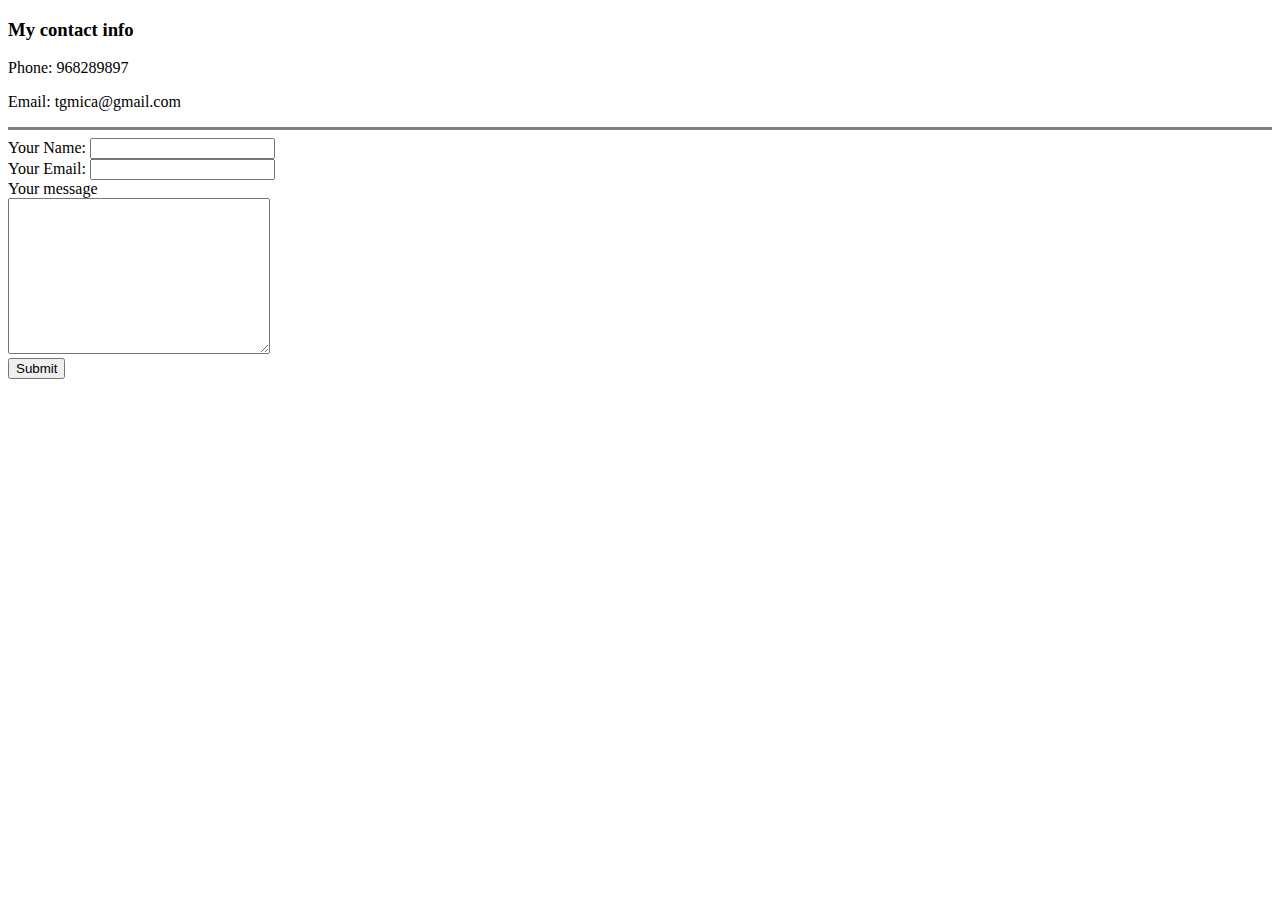
==== contacts.html @ 67f175a1 "Add initial cv website files" ====
<!DOCTYPE html>
<html lang="en" dir="ltr">

<head>
  <meta charset="utf-8">
  <title>Contact me</title>
</head>

<body>
  <h3>My contact info</h3>
  <p>Phone: 968289897</p>
  <p>Email: tgmica@gmail.com</p>
  <hr size="3" noshade>
  <form action="mailto:tgmica@gmail.com" method="post" enctype="text/plain">
    <label>Your Name:</label>
    <input type="text" name="yourName" value=""><br>
    <label>Your Email:</label>
    <input type="email" name="yourEmail" value=""><br>
    <label for="">Your message</label><br>
    <textarea name="yourMessage" rows="10" cols="30"></textarea><br>
    <input type="submit" name="">

  </form>
</body>

</html>
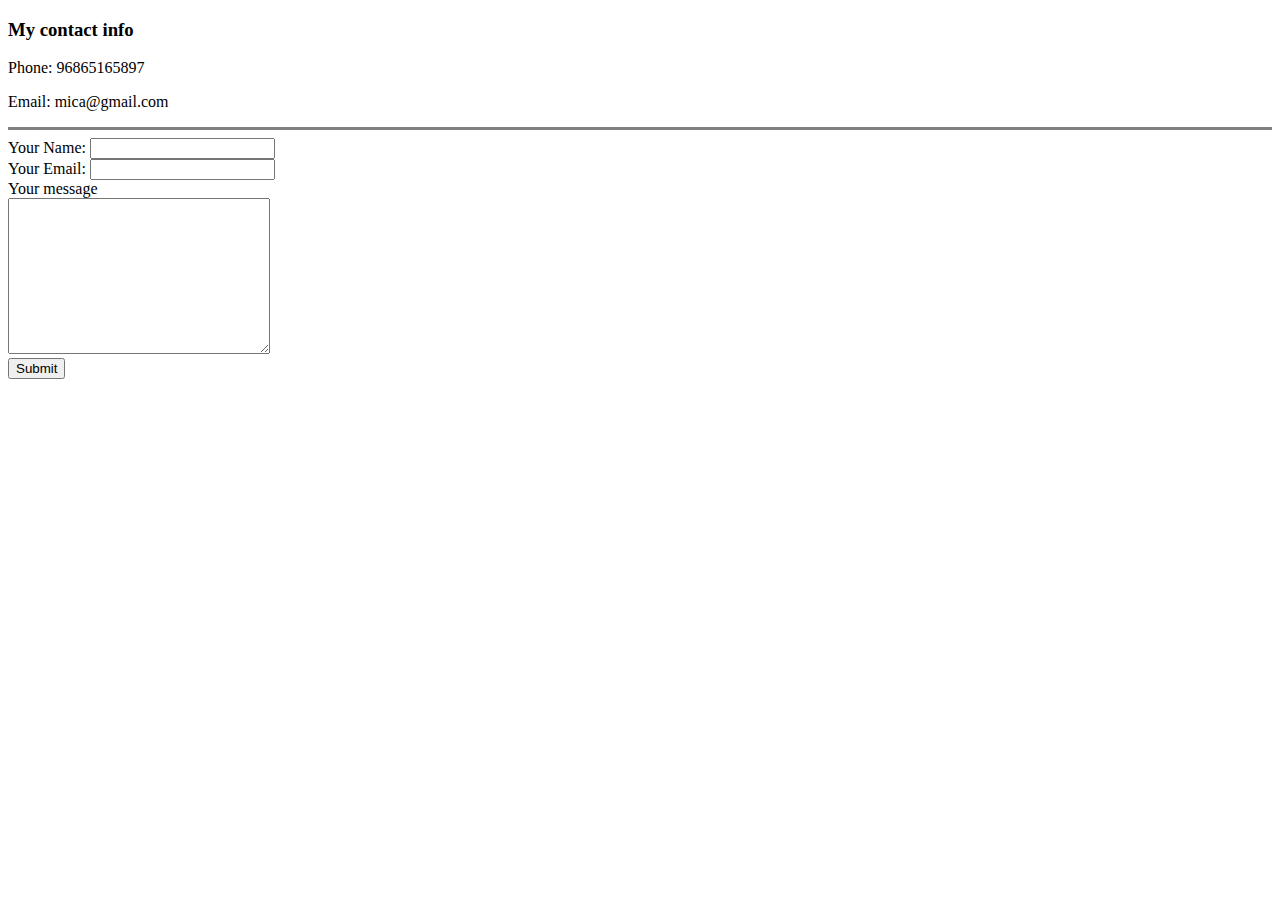
==== commit d5ac2360: "Update contacts.html" ====
--- a/contacts.html
+++ b/contacts.html
@@ -8,8 +8,8 @@
 
 <body>
   <h3>My contact info</h3>
-  <p>Phone: 968289897</p>
-  <p>Email: tgmica@gmail.com</p>
+  <p>Phone: 96865165897</p>
+  <p>Email: mica@gmail.com</p>
   <hr size="3" noshade>
   <form action="mailto:tgmica@gmail.com" method="post" enctype="text/plain">
     <label>Your Name:</label>
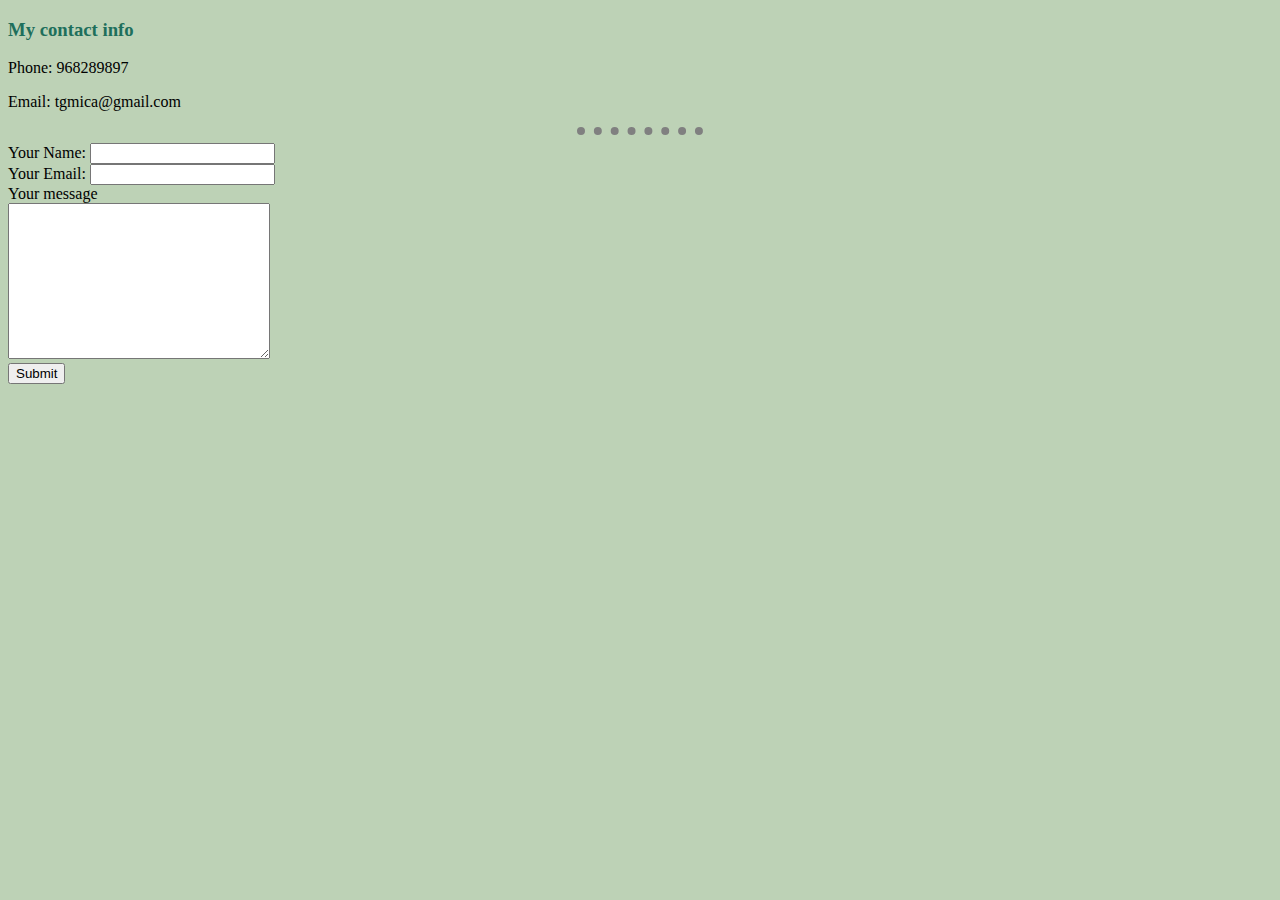
==== commit c50b1978: "Add files via upload" ====
--- a/contacts.html
+++ b/contacts.html
@@ -4,13 +4,14 @@
 <head>
   <meta charset="utf-8">
   <title>Contact me</title>
+  <link rel="stylesheet" href="css/styles.css">
 </head>
 
 <body>
   <h3>My contact info</h3>
-  <p>Phone: 96865165897</p>
-  <p>Email: mica@gmail.com</p>
-  <hr size="3" noshade>
+  <p>Phone: 968289897</p>
+  <p>Email: tgmica@gmail.com</p>
+  <hr>
   <form action="mailto:tgmica@gmail.com" method="post" enctype="text/plain">
     <label>Your Name:</label>
     <input type="text" name="yourName" value=""><br>
--- a/css/styles.css
+++ b/css/styles.css
@@ -0,0 +1,16 @@
+body {
+  background-color: #bdd2b6;
+}
+hr {
+  border-style: none;
+  border-top: dotted;
+  border-color: grey;
+  border-width: 8px;
+  width: 10%;
+}
+h1 {
+  color: #1e6f5c;
+}
+h3 {
+  color: #1e6f5c;
+}
